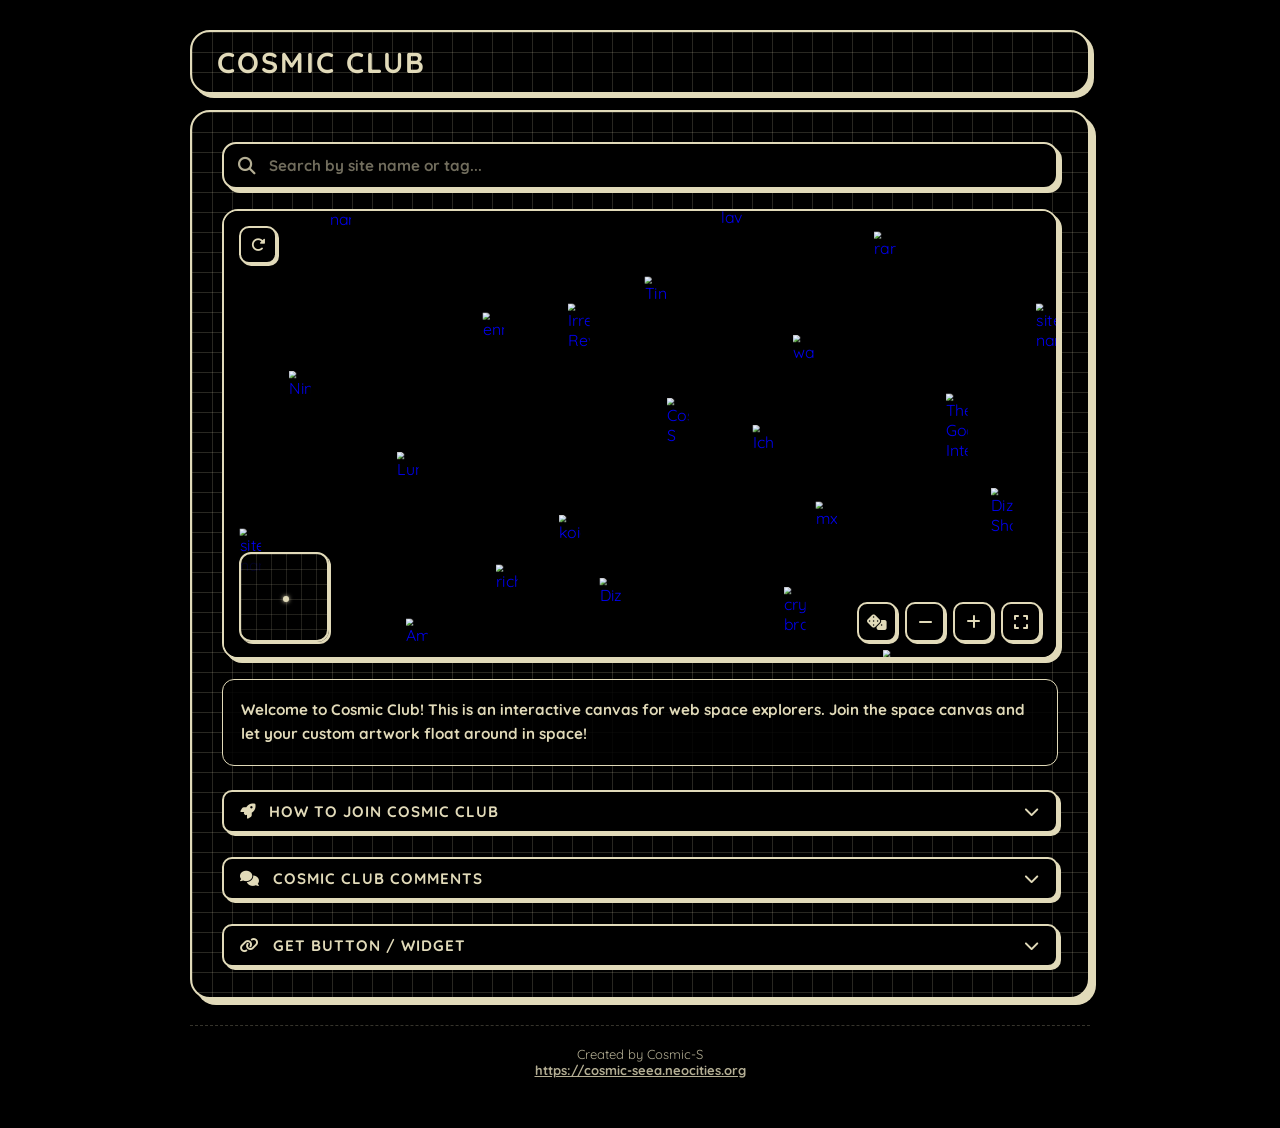
==== index.html @ 046163a2 "Refactor Cosmic Club join and comment sections" ====
<!DOCTYPE html>
<html lang="en">
<head>
  <meta charset="UTF-8">
  <meta name="viewport" content="width=device-width, initial-scale=1.0">
  <title>COSMIC CLUB</title>
    <link rel="icon" type="image/png" href="https://cosmic-seea.neocities.org/stamp-8.png">

  
  <link rel="preconnect" href="https://fonts.googleapis.com">
  <link rel="preconnect" href="https://fonts.gstatic.com" crossorigin>
  <link href="https://fonts.googleapis.com/css2?family=Quicksand:wght@600;700;800&display=swap" rel="stylesheet">
  <link rel="stylesheet" href="https://cdnjs.cloudflare.com/ajax/libs/font-awesome/6.4.0/css/all.min.css">

  <style>
    * { box-sizing: border-box; margin: 0; padding: 0; }

    body {
      background-color: #000000;
      color: #E1DAB9;
      font-family: 'Quicksand', sans-serif;
      padding: 30px 10px;
      display: flex;
      justify-content: center;
      min-height: 100vh;
    }

    .site-wrapper {
      max-width: 900px;
      width: 100%;
      display: flex;
      flex-direction: column;
      gap: 16px;
    }

    .top-banner {
      background-color: #000000;
      background-image: 
        linear-gradient(rgba(225, 218, 185, 0.18) 1px, transparent 1px),
        linear-gradient(90deg, rgba(225, 218, 185, 0.18) 1px, transparent 1px);
      background-size: 20px 20px;
      border: 2px solid #E1DAB9;
      border-radius: 20px;
      padding: 12px 25px;
      display: flex;
      justify-content: space-between;
      align-items: center;
      box-shadow: 4px 4px 0px #E1DAB9;
    }

    .top-banner h1 { 
      font-size: 1.8rem; 
      font-weight: 800; 
      letter-spacing: 2px; 
      color: #E1DAB9;
    }

    .back-btn:active, .control-btn:active, .command-visit-btn:active, .reset-galaxy-btn:active, .search-bar input:focus {
      transform: translate(2px, 2px) !important;
      box-shadow: 0px 0px 0px #E1DAB9 !important;
    }

    .space-container {
      background-color: #000000;
      background-image: 
        linear-gradient(rgba(225, 218, 185, 0.18) 1px, transparent 1px),
        linear-gradient(90deg, rgba(225, 218, 185, 0.18) 1px, transparent 1px);
      background-size: 20px 20px;
      border: 2px solid #E1DAB9;
      border-radius: 20px;
      padding: 30px;
      box-shadow: 6px 6px 0px #E1DAB9;
      display: flex;
      flex-direction: column;
      gap: 20px;
    }

    .search-bar {
      position: relative;
      width: 100%;
    }

    .search-bar input {
      width: 100%;
      background: #000000;
      border: 2px solid #E1DAB9;
      border-radius: 14px;
      padding: 12px 15px 12px 45px;
      color: #E1DAB9;
      font-family: 'Quicksand', sans-serif;
      font-weight: 700;
      font-size: 0.95rem;
      box-shadow: 4px 4px 0px #E1DAB9;
      outline: none;
      transition: background 0.2s ease;
    }

    .search-bar input::placeholder {
      color: rgba(225, 218, 185, 0.5);
    }

    .search-bar i {
      position: absolute;
      left: 16px;
      top: 50%;
      transform: translateY(-50%);
      font-size: 1.1rem;
      color: #E1DAB9;
      opacity: 0.8;
    }

    .galaxy-board {
      width: 100%;
      height: 450px;
      border: 2px solid #E1DAB9;
      border-radius: 16px;
      position: relative;
      background-color: #000000;
      overflow: hidden;
      box-shadow: 4px 4px 0px #E1DAB9;
      cursor: grab;
    }

    .galaxy-board:active {
      cursor: grabbing;
    }

    .galaxy-canvas-world {
      position: absolute;
      width: 5000px;
      height: 5000px;
      top: 50%;
      left: 50%;
      transform: translate(-50%, -50%);
      transform-origin: center center;
      user-select: none;
      background-color: #000000;
      background-image: 
        radial-gradient(#FFFFFF 1.3px, transparent 1.3px),
        radial-gradient(rgba(255,255,255,0.7) 1px, transparent 1px),
        radial-gradient(#FFFFFF 0.7px, transparent 0.7px);
      background-size: 110px 110px, 160px 160px, 75px 75px;
      background-position: 0 0, 50px 80px, 25px 35px;
      animation: bgPulse 8s ease-in-out infinite alternate;
      transition: transform 0.4s cubic-bezier(0.25, 1, 0.5, 1);
    }

    @keyframes bgPulse {
      0% { filter: brightness(0.9); }
      100% { filter: brightness(1.2); }
    }

    .cosmic-sticker-link {
      position: absolute;
      display: inline-block;
      font-size: 2.2rem;
      filter: none;
      text-decoration: none;
      transition: transform 0.2s ease, filter 0.2s ease, opacity 0.3s ease;
      z-index: 10;
      cursor: pointer;
    }

    .cosmic-sticker-link img.sticker-img {
      width: 48px;
      height: auto;
      display: block;
      pointer-events: none;
    }

    .cosmic-sticker-link:hover {
      transform: scale(1.3) translateY(-4px);
      filter: drop-shadow(0px 0px 10px #E1DAB9);
    }

    .cosmic-sticker-link.dimmed {
      opacity: 0.2;
      filter: grayscale(100%) drop-shadow(1px 1px 0px rgba(225,218,185,0.2));
    }

    .cosmic-sticker-link.highlighted {
      transform: scale(1.4);
      filter: drop-shadow(0px 0px 14px #E1DAB9);
    }

    .shooting-comet-1 {
      position: absolute;
      width: 48px;
      height: auto;
      pointer-events: none;
      animation: shootComet1 24s linear infinite;
      z-index: 5;
    }
    @keyframes shootComet1 {
      0% { top: -40px; left: -40px; opacity: 0; }
      10% { opacity: 1; }
      90% { opacity: 1; }
      100% { top: 5040px; left: 5040px; opacity: 0; }
    }

    .shooting-comet-2 {
      position: absolute;
      width: 48px;
      height: auto;
      pointer-events: none;
      animation: shootComet2 30s linear infinite;
      animation-delay: 5s;
      z-index: 5;
    }
    @keyframes shootComet2 {
      0% { top: 5040px; left: -40px; opacity: 0; }
      10% { opacity: 1; }
      90% { opacity: 1; }
      100% { top: -40px; left: 5040px; opacity: 0; }
    }

    .anim-float { animation: float 4s ease-in-out infinite; }
    @keyframes float {
      0% { transform: translateY(0px); }
      50% { transform: translateY(-10px); }
      100% { transform: translateY(0px); }
    }

    .anim-drift { animation: drift 6s ease-in-out infinite; }
    @keyframes drift {
      0% { transform: translateX(0px) translateY(0px); }
      50% { transform: translateX(12px) translateY(-6px); }
      100% { transform: translateX(0px) translateY(0px); }
    }

    .anim-pulse { animation: oracleMotion 5s ease-in-out infinite; }
    @keyframes oracleMotion {
      0% { transform: scale(1) rotate(0deg) translateY(0px); }
      25% { transform: scale(1.1) rotate(8deg) translateY(-6px); }
      50% { transform: scale(1.05) rotate(-6deg) translateY(-12px); }
      75% { transform: scale(1.15) rotate(4deg) translateY(-4px); }
      100% { transform: scale(1) rotate(0deg) translateY(0px); }
    }

    .reset-galaxy-btn {
      position: absolute;
      top: 15px;
      left: 15px;
      background: #000000;
      color: #E1DAB9;
      border: 2px solid #E1DAB9;
      border-radius: 10px;
      width: 38px;
      height: 38px;
      display: flex;
      align-items: center;
      justify-content: center;
      font-size: 0.9rem;
      cursor: pointer;
      box-shadow: 2px 2px 0px #E1DAB9;
      z-index: 20;
      transition: transform 0.1s ease, background 0.1s ease, color 0.1s ease;
    }

    .reset-galaxy-btn:hover {
      background: #E1DAB9;
      color: #000000;
    }

    .galaxy-radar {
      position: absolute;
      bottom: 15px;
      left: 15px;
      width: 90px;
      height: 90px;
      background: rgba(0, 0, 0, 0.85);
      border: 2px solid #E1DAB9;
      border-radius: 12px;
      box-shadow: 2px 2px 0px #E1DAB9;
      z-index: 20;
      overflow: hidden;
      display: flex;
      align-items: center;
      justify-content: center;
    }

    .radar-grid {
      position: absolute;
      width: 100%;
      height: 100%;
      background-image: 
        linear-gradient(rgba(225, 218, 185, 0.15) 1px, transparent 1px),
        linear-gradient(90deg, rgba(225, 218, 185, 0.15) 1px, transparent 1px);
      background-size: 15px 15px;
    }

    .radar-blip {
      position: absolute;
      width: 6px;
      height: 6px;
      background-color: #E1DAB9;
      border-radius: 50%;
      box-shadow: 0 0 4px #E1DAB9;
      transform: translate(-50%, -50%);
    }

    .galaxy-controls {
      position: absolute;
      bottom: 15px;
      right: 15px;
      display: flex;
      gap: 8px;
      z-index: 20;
    }

    .control-btn {
      background: #000000;
      color: #E1DAB9;
      border: 2px solid #E1DAB9;
      border-radius: 10px;
      width: 40px;
      height: 40px;
      display: flex;
      align-items: center;
      justify-content: center;
      cursor: pointer;
      font-size: 1rem;
      box-shadow: 2px 2px 0px #E1DAB9;
      transition: transform 0.1s ease, box-shadow 0.1s ease, background 0.1s ease;
    }

    .control-btn:hover {
      background: #E1DAB9;
      color: #000000;
      transform: scale(1.05);
    }

    .command-screen {
      position: absolute;
      top: 50%; left: 50%;
      transform: translate(-50%, -50%);
      width: 280px;
      background: #000000;
      border: 2px solid #E1DAB9;
      border-radius: 14px;
      z-index: 100;
      padding: 16px;
      display: flex;
      flex-direction: column;
      gap: 14px;
      box-shadow: 6px 6px 0px #E1DAB9;
      opacity: 0;
      pointer-events: none;
      transition: opacity 0.25s ease;
    }

    .command-screen.active {
      opacity: 1;
      pointer-events: auto;
    }

    .command-header {
      display: flex;
      justify-content: space-between;
      align-items: center;
      border-bottom: 2px dashed rgba(225, 218, 185, 0.3);
      padding-bottom: 8px;
    }

    .command-title {
      font-size: 0.95rem;
      font-weight: 800;
      letter-spacing: 1px;
      text-transform: uppercase;
      color: #E1DAB9;
      white-space: nowrap;
      overflow: hidden;
      text-overflow: ellipsis;
      max-width: 200px;
    }

    .command-close-btn {
      background: #000000;
      color: #E1DAB9;
      border: 2px solid #E1DAB9;
      border-radius: 8px;
      width: 28px;
      height: 28px;
      display: flex;
      align-items: center;
      justify-content: center;
      cursor: pointer;
      font-size: 0.8rem;
      box-shadow: 2px 2px 0px #E1DAB9;
      transition: transform 0.1s ease, background 0.1s ease, color 0.1s ease;
    }

    .command-close-btn:hover {
      background: #E1DAB9;
      color: #000000;
    }

    .command-body {
      display: flex;
      flex-direction: column;
      align-items: center;
      gap: 12px;
    }

    .command-viewer {
      width: 85px;
      height: 85px;
      background: #000000;
      border: 2px solid #E1DAB9;
      border-radius: 12px;
      display: flex;
      align-items: center;
      justify-content: center;
      font-size: 2.5rem;
      box-shadow: 3px 3px 0px #E1DAB9;
      position: relative;
      overflow: hidden;
    }

    .command-viewer img {
      width: 100%;
      height: 100%;
      object-fit: contain;
      padding: 8px;
    }

    .command-viewer::after {
      content: '';
      position: absolute;
      width: 100%;
      height: 3px;
      background: rgba(225, 218, 185, 0.6);
      box-shadow: 0 0 6px #E1DAB9;
      animation: scanBeam 2s linear infinite;
    }

    @keyframes scanBeam {
      0% { top: 0%; }
      100% { top: 100%; }
    }

    .command-tags {
      display: flex;
      flex-wrap: wrap;
      justify-content: center;
      gap: 6px;
    }

    .command-tag {
      font-size: 0.7rem;
      font-weight: 700;
      background: rgba(225, 218, 185, 0.1);
      color: #E1DAB9;
      border: 1px solid rgba(225, 218, 185, 0.4);
      padding: 2px 6px;
      border-radius: 4px;
    }

    .command-button-box {
      width: 88px;
      height: 31px;
      background: transparent;
      border: none;
      display: flex;
      align-items: center;
      justify-content: center;
    }

    .command-button-box a {
      display: block;
      width: 100%;
      height: 100%;
      transition: transform 0.15s ease;
    }

    .command-button-box a:hover {
      transform: scale(1.05);
    }

    .command-button-box img {
      width: 88px;
      height: 31px;
      object-fit: contain;
      border: none;
      display: block;
    }

    .galaxy-board:fullscreen {
      width: 100vw;
      height: 100vh;
      border: none;
      border-radius: 0;
      box-shadow: none;
    }

    .space-intro {
      font-size: 0.95rem;
      line-height: 1.6;
      font-weight: 700;
      color: #E1DAB9;
      background: rgba(0, 0, 0, 0.85);
      padding: 18px;
      border-radius: 12px;
      border: 1px solid #E1DAB9;
      display: flex;
      flex-direction: column;
      gap: 12px;
    }

    .space-intro a {
      color: #E1DAB9;
      font-weight: bold;
      text-decoration: underline;
    }

    .join-toggle-btn {
      background: #000000;
      color: #E1DAB9;
      border: 2px solid #E1DAB9;
      border-radius: 10px;
      padding: 10px 16px;
      font-family: 'Quicksand', sans-serif;
      font-size: 0.95rem;
      font-weight: 800;
      letter-spacing: 1px;
      cursor: pointer;
      display: flex;
      align-items: center;
      justify-content: space-between;
      box-shadow: 3px 3px 0px #E1DAB9;
      transition: background 0.2s ease, color 0.2s ease, transform 0.1s ease;
      margin-top: 4px;
    }

    .join-toggle-btn:hover {
      background: #E1DAB9;
      color: #000000;
    }

    .join-toggle-btn:active {
      transform: translate(2px, 2px);
      box-shadow: 1px 1px 0px #E1DAB9;
    }

    .join-details-box {
      display: none;
      flex-direction: column;
      gap: 12px;
      padding: 18px;
      background: rgba(225, 218, 185, 0.05);
      border: 1px dashed rgba(225, 218, 185, 0.4);
      border-radius: 10px;
      margin-top: 6px;
      animation: fadeIn 0.3s ease-in-out;
    }

    .join-details-box.active {
      display: flex;
    }

    @keyframes fadeIn {
      from { opacity: 0; transform: translateY(-6px); }
      to { opacity: 1; transform: translateY(0); }
    }

    .join-details-box ul {
      padding-left: 20px;
      display: flex;
      flex-direction: column;
      gap: 8px;
    }

    .join-details-box li {
      line-height: 1.5;
    }

    .sub-list {
      margin-top: 4px;
      padding-left: 18px !important;
      list-style-type: circle;
    }

    .form-cta-btn {
      background: #000000;
      color: #E1DAB9;
      border: 2px solid #E1DAB9;
      border-radius: 10px;
      padding: 10px 16px;
      font-family: 'Quicksand', sans-serif;
      font-size: 0.95rem;
      font-weight: 800;
      letter-spacing: 1px;
      text-decoration: none !important;
      display: inline-flex;
      align-items: center;
      justify-content: center;
      box-shadow: 3px 3px 0px #E1DAB9;
      transition: background 0.2s ease, color 0.2s ease, transform 0.1s ease;
      margin-top: 10px;
      margin-bottom: 6px;
      align-self: flex-start;
      cursor: pointer;
    }

    .form-cta-btn:hover {
      background: #E1DAB9;
      color: #000000;
    }

    .form-cta-btn:active {
      transform: translate(2px, 2px);
      box-shadow: 1px 1px 0px #E1DAB9;
    }

    code {
      background: rgba(225, 218, 185, 0.15);
      padding: 2px 6px;
      border-radius: 4px;
      font-family: monospace;
      font-size: 0.88rem;
    }

    .contact-subtext {
      font-size: 0.88rem;
      opacity: 0.9;
      border-top: 1px dashed rgba(225, 218, 185, 0.3);
      padding-top: 12px;
      margin-top: 6px;
    }

    .button-section-wrapper {
      display: flex;
      flex-direction: column;
      gap: 20px;
    }

    .button-block {
      display: flex;
      flex-direction: column;
      gap: 10px;
    }

    .custom-generator-container {
      display: flex;
      flex-wrap: wrap;
      gap: 20px;
      align-items: center;
      margin-top: 10px;
    }

    .generator-preview-side {
      display: flex;
      flex-direction: column;
      align-items: center;
      gap: 8px;
    }

    .generator-controls-side {
      flex: 1;
      min-width: 260px;
      display: flex;
      flex-direction: column;
      gap: 10px;
    }

    .custom-input-field {
      width: 100%;
      background: #000000;
      border: 2px solid #E1DAB9;
      border-radius: 10px;
      padding: 10px 12px;
      color: #E1DAB9;
      font-family: 'Quicksand', sans-serif;
      font-weight: 700;
      font-size: 0.88rem;
      box-shadow: 2px 2px 0px #E1DAB9;
      outline: none;
    }

    .code-textarea {
      width: 100%;
      height: 180px;
      background: #000000;
      color: #E1DAB9;
      border: 2px solid #E1DAB9;
      border-radius: 10px;
      padding: 10px;
      font-family: monospace;
      font-size: 0.78rem;
      resize: vertical;
      box-shadow: 2px 2px 0px #E1DAB9;
      outline: none;
      cursor: pointer;
      white-space: pre;
    }

    .copy-code-btn {
      align-self: flex-start;
      background: #000000;
      color: #E1DAB9;
      border: 2px solid #E1DAB9;
      border-radius: 8px;
      padding: 6px 14px;
      font-family: 'Quicksand', sans-serif;
      font-size: 0.82rem;
      font-weight: 800;
      cursor: pointer;
      display: inline-flex;
      align-items: center;
      gap: 6px;
      box-shadow: 2px 2px 0px #E1DAB9;
      transition: background 0.2s ease, color 0.2s ease, transform 0.1s ease;
      margin-top: 2px;
    }

    .copy-code-btn:hover {
      background: #E1DAB9;
      color: #000000;
    }

    .copy-code-btn:active {
      transform: translate(2px, 2px);
      box-shadow: 0px 0px 0px #E1DAB9;
    }

    .cosmic-club-widget {
      width: 200px;
      height: 200px;
      background-color: #000000;
      border: 3px solid #E1DAB9;
      border-radius: 20px;
      box-shadow: 6px 6px 0px #E1DAB9;
      
      background-image: 
        radial-gradient(#FFFFFF 1.3px, transparent 1.3px),
        radial-gradient(rgba(255,255,255,0.7) 1px, transparent 1px),
        radial-gradient(#FFFFFF 0.7px, transparent 0.7px);
      background-size: 110px 110px, 160px 160px, 75px 75px;
      background-position: 0 0, 50px 80px, 25px 35px;

      display: flex;
      align-items: center;
      justify-content: center;
      text-decoration: none;
      box-sizing: border-box;
      transition: transform 0.1s ease, box-shadow 0.1s ease;
      cursor: pointer;
    }

    .cosmic-club-widget:active, .cosmic-club-widget.clicked {
      transform: translate(4px, 4px) !important;
      box-shadow: 2px 2px 0px #E1DAB9 !important;
    }

    .cosmic-club-widget img {
      width: 150px;
      height: 150px;
      object-fit: contain;
      display: block;
      pointer-events: none;
    }

    .space-footer {
      text-align: center;
      padding: 20px;
      font-size: 13px;
      opacity: 0.8;
      border-top: 1px dashed rgba(225, 218, 185, 0.3);
      margin-top: 10px;
    }

    .space-footer a {
      color: #E1DAB9;
      text-decoration: underline;
      font-weight: bold;
    }
  </style>
</head>
<body>

  <div class="site-wrapper">

    <header class="top-banner">
      <h1>COSMIC CLUB</h1>
    </header>

    <div class="space-container">

      <div class="search-bar">
        <i class="fa-solid fa-magnifying-glass"></i>
        <input type="text" id="galaxySearchInput" placeholder="Search by site name or tag...">
      </div>

      <div class="galaxy-board" id="galaxyBoard">
        
        <button class="reset-galaxy-btn" id="resetBtn" title="Center galaxy">
          <i class="fa-solid fa-rotate-right"></i>
        </button>

        <div class="galaxy-canvas-world" id="galaxyWorld">
          <img src="meteorite.png" alt="Meteorite" class="shooting-comet-1">
          <img src="ezgif-733e927ae4e467d8.gif" alt="UFO" class="shooting-comet-2">

          <!-- DISPOSIZIONE NATURALE E SPARSATISSIMA INTORNO AL CENTRO -->
          <!-- TUO SITO (COSMIC-S) -->
          <a href="https://cosmic-seea.neocities.org/" target="_blank" data-name="Cosmic-S" data-tags="minimal dark, cozy web, personal site, photo gallery, stories, blog" data-id="CosmicS" data-date="2026-09-14" data-button="https://cosmic-seea.neocities.org/button.gif" data-img="Senza titolo 13_20260914185659.png" class="cosmic-sticker-link anim-float" style="top: 2420px; left: 2560px; animation-delay: 0s;">
            <img src="Senza titolo 13_20260914185659.png" alt="Cosmic-S" class="sticker-img">
          </a>

          <!-- IRRELEVANT REVIEWS -->
          <a href="https://irrelevantreviews.neocities.org" target="_blank" data-name="Irrelevant Reviews" data-tags="games, retro, reviews" data-id="Ex1" data-date="2026-09-01" data-button="https://irrelevantreviews.neocities.org/assets/btn.gif" data-img="https://irrelevantreviews.neocities.org/assets/planet.png" class="cosmic-sticker-link anim-drift" style="top: 2210px; left: 2340px; animation-delay: 1.2s;">
            <img src="https://irrelevantreviews.neocities.org/assets/planet.png" alt="Irrelevant Reviews" class="sticker-img">
          </a>
          
          <!-- RICHARDNYXON -->
          <a href="https://richardnyxon.neocities.org/" target="_blank" data-name="richardnyxon" data-tags="blog, art, cooking" data-id="Ex2" data-date="2026-10-01" data-button="https://file.garden/aIfIEBfH0QVghEeJ/buttons/richardnyxon.png" data-img="https://richardnyxon.neocities.org/i/planet.png" class="cosmic-sticker-link anim-pulse" style="top: 2790px; left: 2180px; animation-delay: 2.5s;">
            <img src="https://richardnyxon.neocities.org/i/planet.png" alt="richardnyxon" class="sticker-img">
          </a>

          <!-- WARMAGAMING -->
          <a href="https://warmagaming.neocities.org/" target="_blank" data-name="warmagaming" data-tags="gaming, tabletopgames, videogames" data-id="Ex4" data-date="2026-10-02" data-button="https://warmagaming.neocities.org/images/web/button.gif" data-img="https://warmagaming.neocities.org/images/web/warmagaming-planet.png" class="cosmic-sticker-link anim-drift" style="top: 2280px; left: 2840px; animation-delay: 1.8s;">
            <img src="https://warmagaming.neocities.org/images/web/warmagaming-planet.png" alt="warmagaming" class="sticker-img">
          </a>

          <!-- MXTPS & DLTNS -->
          <a href="https://mixtapesanddialtones.neocities.org" target="_blank" data-name="mxtps&dltns" data-tags="personal, photolog, grunge" data-id="Ex3" data-date="2026-09-03" data-button="https://mixtapesanddialtones.neocities.org/tash-mtdt2.gif" data-img="https://mixtapesanddialtones.neocities.org/planet-mxtpsdltnes.png" class="cosmic-sticker-link anim-float" style="top: 2650px; left: 2890px; animation-delay: 0.8s;">
            <img src="https://mixtapesanddialtones.neocities.org/planet-mxtpsdltnes.png" alt="mxtps&dltns" class="sticker-img">
          </a>

          <!-- LAVENDERIVY -->
          <a href="https://lavenderivy.com" target="_blank" data-name="lavenderivy" data-tags="18+, music, physical media, photography" data-id="Ex5" data-date="2026-09-05" data-button="https://lavenderivy.com/mybutton.png" data-img="https://lavenderivy.com/alien.png" class="cosmic-sticker-link anim-float" style="top: 1980px; left: 2680px; animation-delay: 0.4s;">
            <img src="https://lavenderivy.com/alien.png" alt="lavenderivy" class="sticker-img">
          </a>

          <!-- I, JUST ANOTHER ANIME MAN -->
          <a href="https://animeman.us" target="_blank" data-name="i, just another anime man" data-tags="18+, VR, music, blog, art, personal" data-id="Ex6" data-date="2026-09-06" data-button="https://animeman.us/media/ijaam-bluebutton.gif" data-img="https://animeman.us/media2/planetjaam.png" class="cosmic-sticker-link anim-drift" style="top: 3120px; left: 2620px; animation-delay: 1.6s;">
            <img src="https://animeman.us/media2/planetjaam.png" alt="i, just another anime man" class="sticker-img">
          </a>

          <!-- LUNABELLE -->
          <a href="https://lunabelle.neocities.org/" target="_blank" data-name="Lunabelle" data-tags="pink, cute, soft, pixel, personal, kawaii" data-id="Ex7" data-date="2026-09-07" data-button="https://file.garden/ajaF2K-8TDwH7_jo/lunabelle2.gif" data-img="https://lunabelle.neocities.org/images/myplanet.png" class="cosmic-sticker-link anim-pulse" style="top: 2540px; left: 1960px; animation-delay: 2.1s;">
            <img src="https://lunabelle.neocities.org/images/myplanet.png" alt="Lunabelle" class="sticker-img">
          </a>

          <!-- THE GOOD INTERNET -->
          <a href="https://keatonjazz.neocities.org/" target="_blank" data-name="The Good Internet" data-tags="Links, Curation, Art, Internet, Games, Collections" data-id="Ex8" data-date="2026-09-08" data-button="https://keatonjazz.neocities.org/images/ButtonGoodInternet_88x31_02.gif" data-img="https://keatonjazz.neocities.org/images/GI_Nebula_01.png" class="cosmic-sticker-link anim-float" style="top: 2410px; left: 3180px; animation-delay: 1.1s;">
            <img src="https://keatonjazz.neocities.org/images/GI_Nebula_01.png" alt="The Good Internet" class="sticker-img">
          </a>

          <!-- RHZARTIST -->
          <a href="https://rhzartist.neocities.org/" target="_blank" data-name="rhzartist" data-tags="art, snakes, autism, blog, personal" data-id="Ex9" data-date="2026-09-09" data-button="https://rhzartist.neocities.org/icons/rhza-button_88-31.gif" data-img="https://rhzartist.neocities.org/icons/rhza_planet.png" class="cosmic-sticker-link anim-drift" style="top: 1840px; left: 2220px; animation-delay: 2.8s;">
            <img src="https://rhzartist.neocities.org/icons/rhza_planet.png" alt="rhzartist" class="sticker-img">
          </a>

          <!-- TODAYIMSADLIKEThesky -->
          <a href="https://todayimsadlikethesky.neocities.org/" target="_blank" data-name="todayimsadlikethesky" data-tags="art, blog, thoughts, personal" data-id="Ex10" data-date="2026-09-10" data-button="https://todayimsadlikethesky.neocities.org/images/blebttn.gif" data-img="https://todayimsadlikethesky.neocities.org/images/todayimsadlikethesky.png" class="cosmic-sticker-link anim-pulse" style="top: 2980px; left: 3040px; animation-delay: 0.5s;">
            <img src="https://todayimsadlikethesky.neocities.org/images/todayimsadlikethesky.png" alt="todayimsadlikethesky" class="sticker-img">
          </a>

          <!-- RAMCST -->
          <a href="https://ramcst.neocities.org/" target="_blank" data-name="ramcst" data-tags="blog, music, spanish, horror" data-id="Ex11" data-date="2026-09-11" data-button="https://ramcst.neocities.org/general/files/ramcst.gif" data-img="https://ramcst.neocities.org/general/files/planetcst.png" class="cosmic-sticker-link anim-float" style="top: 2050px; left: 3020px; animation-delay: 1.9s;">
            <img src="https://ramcst.neocities.org/general/files/planetcst.png" alt="ramcst" class="sticker-img">
          </a>

          <!-- AMALEIHNA -->
          <a href="https://amaleihna.neocities.org/" target="_blank" data-name="Amaleihna" data-tags="18+, Art, writing, mermaids, blogging, plurality" data-id="Ex12" data-date="2026-09-12" data-button="https://amaleihna.neocities.org/Images/World%20of%20Amaleihna.png" data-img="https://amaleihna.neocities.org/Images/yellowplanet-ezgif.com-webp-to-gif-converter.gif" class="cosmic-sticker-link anim-drift" style="top: 2910px; left: 1980px; animation-delay: 0.3s;">
            <img src="https://amaleihna.neocities.org/Images/yellowplanet-ezgif.com-webp-to-gif-converter.gif" alt="Amaleihna" class="sticker-img">
          </a>

          <!-- DIZZYDEEZY -->
          <a href="https://dizzydeezy.neocities.org" target="_blank" data-name="DizzyDeezy" data-tags="18+, Personal, Games, Music, Anime, Films" data-id="Ex13" data-date="2026-09-13" data-button="https://dizzydeezy.neocities.org/img/button.png" data-img="https://dizzydeezy.neocities.org/img/cosmic.png" class="cosmic-sticker-link anim-pulse" style="top: 2820px; left: 2410px; animation-delay: 1.4s;">
            <img src="https://dizzydeezy.neocities.org/img/cosmic.png" alt="DizzyDeezy" class="sticker-img">
          </a>

          <!-- THE OFFWORLD TOURIST -->
          <a href="https://offworldtourist.neocities.org" target="_blank" data-name="The Offworld Tourist" data-tags="art, music, retro games, space, star frontiers rpg, alternate reality" data-id="Ex14" data-date="2026-09-14" data-button="https://offworldtourist.neocities.org/icons/offworldButton.gif" data-img="https://offworldtourist.neocities.org/icons/Asteroid_200.gif" class="cosmic-sticker-link anim-float" style="top: 3310px; left: 2420px; animation-delay: 2.2s;">
            <img src="https://offworldtourist.neocities.org/icons/Asteroid_200.gif" alt="The Offworld Tourist" class="sticker-img">
          </a>

          <!-- NINIFRAME -->
          <a href="https://niniframe.neocities.org/" target="_blank" data-name="Niniframe" data-tags="personal, blog, art, cinema" data-id="Ex15" data-date="2026-09-15" data-button="https://niniframe.neocities.org/imgs/button.gif" data-img="https://niniframe.neocities.org/imgs/NF.png" class="cosmic-sticker-link anim-drift" style="top: 2360px; left: 1720px; animation-delay: 0.7s;">
            <img src="https://niniframe.neocities.org/imgs/NF.png" alt="Niniframe" class="sticker-img">
          </a>

          <!-- DIZZT'S SHOAL -->
          <a href="https://dizzt3942.neocities.org/" target="_blank" data-name="Dizzt's Shoal" data-tags="18+, programming, review, games, blog, computer" data-id="Ex16" data-date="2026-09-16" data-button="https://dizzt3942.neocities.org/assets/icon/dizztsshoal.gif" data-img="https://dizzt3942.neocities.org/assets/icon/planetdizzt.gif" class="cosmic-sticker-link anim-pulse" style="top: 2620px; left: 3280px; animation-delay: 1.5s;">
            <img src="https://dizzt3942.neocities.org/assets/icon/planetdizzt.gif" alt="Dizzt's Shoal" class="sticker-img">
          </a>

          <!-- PERSTAR -->
          <a href="https://perstar.neocities.org/" target="_blank" data-name="perstar" data-tags="games, programming, computer, personal, blog, mousemaze" data-id="Ex17" data-date="2026-09-17" data-button="https://perstar.neocities.org/perstarbutton.png" data-img="https://perstar.neocities.org/cosmicicon.png" class="cosmic-sticker-link anim-float" style="top: 1750px; left: 2490px; animation-delay: 2.4s;">
            <img src="https://perstar.neocities.org/cosmicicon.png" alt="perstar" class="sticker-img">
          </a>

          <!-- ANY.COM -->
          <a href="https://anypup.neocities.org/" target="_blank" data-name="Any.com" data-tags="art, ocs, writing, 2000s, fun, mobile" data-id="Ex18" data-date="2026-09-18" data-button="https://anypup.neocities.org/Any-Button.png" data-img="https://anypup.neocities.org/IMG/Pix/anyplanet.gif" class="cosmic-sticker-link anim-drift" style="top: 3280px; left: 1910px; animation-delay: 1.0s;">
            <img src="https://anypup.neocities.org/IMG/Pix/anyplanet.gif" alt="Any.com" class="sticker-img">
          </a>

          <!-- MOCHII'S CORNER -->
          <a href="https://mochiiscorner.neocities.org/" target="_blank" data-name="Mochii's Corner" data-tags="Pink, Dessert, Personal" data-id="Ex19" data-date="2026-09-19" data-button="https://mochiiscorner.neocities.org/images/MochiisButton.png" data-img="https://mochiiscorner.neocities.org/images/MochiisPlanet.png" class="cosmic-sticker-link anim-pulse" style="top: 1820px; left: 2810px; animation-delay: 0.2s;">
            <img src="https://mochiiscorner.neocities.org/images/MochiisPlanet.png" alt="Mochii's Corner" class="sticker-img">
          </a>

          <!-- SEGNAPOSTO DIVERSIFICATI E SPARSI A RAGGIERA NON REGOLARE -->
          <a href="https://enmity.neocities.org/" target="_blank" data-name="enmity" data-tags="18+, personal, videogames, pixel art, blog" data-id="Ex20" data-date="2026-09-19" data-button="https://file.garden/agJFzJkh3SXB2_1R/Img/Button/btjp.gif" data-img="https://enmity.neocities.org/Img/Cl/planet.png" class="cosmic-sticker-link anim-pulse" style="top: 2230px; left: 2150px; animation-delay: 0.2s;">
            <img src="https://enmity.neocities.org/Img/Cl/planet.png" alt="enmity" class="sticker-img">
          </a>

          <a href="https://www.tinchapel.com" target="_blank" data-name="TinChapel" data-tags="community, world building, chapel, fiction, satire, comedy" data-id="Ex21" data-date="2026-09-19" data-button="https://raw.githubusercontent.com/Seea-Star/Cosmic-S-Club/refs/heads/main/Senza%20titolo%2056_20261018075157.png" data-img="https://tinchapel.neocities.org/cosmic-chapel.png" class="cosmic-sticker-link anim-pulse" style="top: 2150px; left: 2510px; animation-delay: 0.2s;">
            <img src="https://tinchapel.neocities.org/cosmic-chapel.png" alt="TinChapel" class="sticker-img">
          </a>

          <a href="https://ichomancer.com/" target="_blank" data-name="Ichomancer" data-tags="Ichomancer, gaming, development, music, art, FPV" data-id="Ex22" data-date="2026-09-19" data-button="https://ichomancer.com/ichobutton.gif" data-img="https://ichomancer.com/Ichoplanet.gif" class="cosmic-sticker-link anim-pulse" style="top: 2480px; left: 2750px; animation-delay: 0.2s;">
            <img src="https://ichomancer.com/Ichoplanet.gif" alt="Ichomancer" class="sticker-img">
          </a>

          <a href="https://koidylovesvelial.neocities.org/" target="_blank" data-name="koidylovesvelial" data-tags="art, ocs, lowquality, baddesign, weird" data-id="Ex23" data-date="2026-09-19" data-button="https://koidylovesvelial.neocities.org/assets/tumblr_edc7992b83ceb76ed0d632442fa09fbe_883d94bd_100.jpg" data-img="https://koidylovesvelial.neocities.org/assets/%D0%91%D0%B5%D0%B7%20%D0%BD%D0%B0%D0%B7%D0%B2%D0%B0%D0%BD%D0%B8%D1%8F701_20261023234100.png" class="cosmic-sticker-link anim-pulse" style="top: 2680px; left: 2320px; animation-delay: 0.2s;">
            <img src="https://koidylovesvelial.neocities.org/assets/%D0%91%D0%B5%D0%B7%20%D0%BD%D0%B0%D0%B7%D0%B2%D0%B0%D0%BD%D0%B8%D1%8F701_20261023234100.png" alt="koidylovesvelial" class="sticker-img">
          </a>

          <a href="https://crypty.neocities.org/" target="_blank" data-name="crypty's brain" data-tags="diary, books, cats, outdoors, media" data-id="Ex24" data-date="2026-09-19" data-button="https://crypty.neocities.org/cryptyButtonNEW.gif" data-img="https://crypty.neocities.org/otherpics/crypty-cosmic-club.png" class="cosmic-sticker-link anim-pulse" style="top: 2840px; left: 2820px; animation-delay: 0.2s;">
            <img src="https://crypty.neocities.org/otherpics/crypty-cosmic-club.png" alt="crypty's brain" class="sticker-img">
          </a>

          <a href="#" target="_blank" data-name="site name" data-tags="tag" data-id="Ex25" data-date="2026-09-19" data-button="88×31buttoneg.png" data-img="200×200Symbol.png" class="cosmic-sticker-link anim-pulse" style="top: 1620px; left: 2310px; animation-delay: 0.2s;">
            <img src="200×200Symbol.png" alt="site name" class="sticker-img">
          </a>

          <a href="#" target="_blank" data-name="site name" data-tags="tag" data-id="Ex26" data-date="2026-09-19" data-button="88×31buttoneg.png" data-img="200×200Symbol.png" class="cosmic-sticker-link anim-pulse" style="top: 3450px; left: 2710px; animation-delay: 0.2s;">
            <img src="200×200Symbol.png" alt="site name" class="sticker-img">
          </a>

          <a href="#" target="_blank" data-name="site name" data-tags="tag" data-id="Ex27" data-date="2026-09-19" data-button="88×31buttoneg.png" data-img="200×200Symbol.png" class="cosmic-sticker-link anim-pulse" style="top: 2710px; left: 1610px; animation-delay: 0.2s;">
            <img src="200×200Symbol.png" alt="site name" class="sticker-img">
          </a>

          <a href="#" target="_blank" data-name="site name" data-tags="tag" data-id="Ex28" data-date="2026-09-19" data-button="88×31buttoneg.png" data-img="200×200Symbol.png" class="cosmic-sticker-link anim-pulse" style="top: 2210px; left: 3380px; animation-delay: 0.2s;">
            <img src="200×200Symbol.png" alt="site name" class="sticker-img">
          </a>

          <a href="#" target="_blank" data-name="site name" data-tags="tag" data-id="Ex29" data-date="2026-09-19" data-button="88×31buttoneg.png" data-img="200×200Symbol.png" class="cosmic-sticker-link anim-pulse" style="top: 1940px; left: 1810px; animation-delay: 0.2s;">
            <img src="200×200Symbol.png" alt="site name" class="sticker-img">
          </a>

          <a href="#" target="_blank" data-name="site name" data-tags="tag" data-id="Ex30" data-date="2026-09-19" data-button="88×31buttoneg.png" data-img="200×200Symbol.png" class="cosmic-sticker-link anim-pulse" style="top: 3020px; left: 1680px; animation-delay: 0.2s;">
            <img src="200×200Symbol.png" alt="site name" class="sticker-img">
          </a>

          <a href="#" target="_blank" data-name="site name" data-tags="tag" data-id="Ex31" data-date="2026-09-19" data-button="88×31buttoneg.png" data-img="200×200Symbol.png" class="cosmic-sticker-link anim-pulse" style="top: 1680px; left: 2980px; animation-delay: 0.2s;">
            <img src="200×200Symbol.png" alt="site name" class="sticker-img">
          </a>

          <a href="#" target="_blank" data-name="site name" data-tags="tag" data-id="Ex32" data-date="2026-09-19" data-button="88×31buttoneg.png" data-img="200×200Symbol.png" class="cosmic-sticker-link anim-pulse" style="top: 3180px; left: 3210px; animation-delay: 0.2s;">
            <img src="200×200Symbol.png" alt="site name" class="sticker-img">
          </a>

          <a href="#" target="_blank" data-name="site name" data-tags="tag" data-id="Ex33" data-date="2026-09-19" data-button="88×31buttoneg.png" data-img="200×200Symbol.png" class="cosmic-sticker-link anim-pulse" style="top: 1510px; left: 2640px; animation-delay: 0.2s;">
            <img src="200×200Symbol.png" alt="site name" class="sticker-img">
          </a>

          <a href="#" target="_blank" data-name="site name" data-tags="tag" data-id="Ex34" data-date="2026-09-19" data-button="88×31buttoneg.png" data-img="200×200Symbol.png" class="cosmic-sticker-link anim-pulse" style="top: 3410px; left: 2280px; animation-delay: 0.2s;">
            <img src="200×200Symbol.png" alt="site name" class="sticker-img">
          </a>
          
        </div>

        <div class="command-screen" id="commandScreen">
          <div class="command-header">
            <div class="command-title" id="commandTitle">SIGNAL TITLE</div>
            <button class="command-close-btn" id="commandCloseBtn" title="Close screen">
              <i class="fa-solid fa-xmark"></i>
            </button>
          </div>

          <div class="command-body">
            <div class="command-viewer" id="commandViewer">🪐</div>

            <div class="command-tags" id="commandTags">
            </div>

            <div class="command-button-box">
              <a href="#" id="commandVisitLink">
                <img id="commandBannerImg" src="" alt="88x31 button">
              </a>
            </div>
          </div>
        </div>

        <div class="galaxy-radar" id="galaxyRadar">
          <div class="radar-grid"></div>
          <div class="radar-blip" id="radarBlip"></div>
        </div>

        <div class="galaxy-controls">
          <button class="control-btn" id="randomBtn" title="Random item">
            <i class="fa-solid fa-dice"></i>
          </button>
          <button class="control-btn" id="zoomOutBtn" title="Zoom Out">
            <i class="fa-solid fa-minus"></i>
          </button>
          <button class="control-btn" id="zoomInBtn" title="Zoom In">
            <i class="fa-solid fa-plus"></i>
          </button>
          <button class="control-btn" id="fullscreenBtn" title="Fullscreen">
            <i class="fa-solid fa-expand" id="fullscreenIcon"></i>
          </button>
        </div>

      </div>

      <!-- Scatola principale con SOLO il testo di benvenuto -->
      <div class="space-intro">
        <span>Welcome to Cosmic Club! This is an interactive canvas for web space explorers. Join the space canvas and let your custom artwork float around in space!</span>
      </div>

      <!-- I tre pulsanti ora sono fuori dalla scatola, separati e ordinati -->
      <button class="join-toggle-btn" id="joinToggleBtn" style="margin-top: 4px;">
        <span><i class="fa-solid fa-rocket" style="margin-right: 8px;"></i> HOW TO JOIN COSMIC CLUB</span>
        <i class="fa-solid fa-chevron-down" id="joinChevron"></i>
      </button>

      <div class="join-details-box" id="joinDetailsBox">
        <p>To place your website in orbit, create your own space symbol and submit your information using the dedicated Google Form!</p>
        
        <p><strong>Requirements & Requested Data:</strong></p>
        <ul>
          <li><strong>Site Name:</strong> The display name of your site (without the <code>.neocities.org</code> suffix).</li>
          <li><strong>Website URL:</strong> The direct link to your personal website or blog.</li>
          <li><strong>Custom Symbol / Artwork:</strong> A space-themed icon (e.g., planet, star, comet, rocket, UFO, astronaut, alien, ...).
            <ul class="sub-list">
              <li>Dimensions: <strong>200x200 pixels</strong></li>
              <li>Background: <strong>Transparent (PNG or GIF format)</strong></li>
            </ul>
          </li>
          <li><strong>Artwork Upload & Link:</strong> Please attach your image file directly in the form AND provide the direct URL of the image hosted on your site.</li>
          <li><strong>Tags:</strong> A few keywords to describe your site or style, separated by commas (e.g., blog, art, games,...).</li>
          <li><strong>88x31 Button:</strong> The HTML code for your 88x31 button (e.g., <code>&lt;a href="..."&gt;&lt;img src="..." /&gt;&lt;/a&gt;</code>) OR simply the direct URL of your 88x31 button image.</li>
        </ul>

        <a href="https://docs.google.com/forms/d/e/1FAIpQLSdcf4DHnkoxVoJAfsJMZJK9g1kcZWQdPGJMML1a9IapVuMEZw/viewform?usp=sharing&ouid=103924903681606752118" target="_blank" class="form-cta-btn">
          <span><i class="fa-solid fa-paper-plane" style="margin-right: 8px;"></i> Submit via Google Form</span>
        </a>

        <div class="contact-subtext">
          <span>Have questions or need information? Contact me via email at <a href="mailto:Seea-star@proton.me">Seea-star@proton.me</a> or leave a message on the <a href="https://cosmic-s.atabook.org/" target="_blank">Guestbook</a>!</span>
        </div>
      </div>

      <button class="join-toggle-btn" id="commentsToggleBtn" style="margin-top: 4px;">
        <span><i class="fa-solid fa-comments" style="margin-right: 8px;"></i> COSMIC CLUB COMMENTS</span>
        <i class="fa-solid fa-chevron-down" id="commentsChevron"></i>
      </button>

      <div class="join-details-box" id="commentsDetailsBox">
        <p>Leave a message or comment about the Cosmic Club webring!</p>
        
        <script src="https://giscus.app/client.js"
                data-repo="Seea-Star/test"
                data-repo-id="R_kgDOUchfQg"
                data-category="General"
                data-category-id="DIC_kwDOUchfQs4DKTgd"
                data-mapping="pathname"
                data-strict="0"
                data-reactions-enabled="1"
                data-emit-metadata="0"
                data-input-position="top"
                data-theme="gruvbox_dark"
                data-lang="en"
                crossorigin="anonymous"
                async>
        </script>
      </div>

      <button class="join-toggle-btn" id="buttonsToggleBtn" style="margin-top: 4px;">
        <span><i class="fa-solid fa-link" style="margin-right: 8px;"></i> GET BUTTON / WIDGET</span>
        <i class="fa-solid fa-chevron-down" id="buttonsChevron"></i>
      </button>

      <div class="join-details-box" id="buttonsDetailsBox">
        <div class="button-section-wrapper">
          
          <div class="button-block">
            <p><strong>88x31 Classic Button:</strong></p>
            <p style="font-size: 0.88rem; opacity: 0.8;">Grab the standard button to place on your site!</p>
            
            <div style="display: flex; align-items: center; gap: 12px; margin-top: 4px;">
              <img src="CosmicClubButton.gif" alt="Cosmic Club Button" style="width: 88px; height: 31px; border: none;">
            </div>

            <textarea readonly id="classicButtonCode" class="code-textarea" style="height: 55px; margin-top: 4px;" onclick="this.select()">&lt;a href="https://cosmic-seea.neocities.org/CosmicClub" target="_blank"&gt;&lt;img src="https://cosmic-seea.neocities.org/CosmicClubButton.gif" alt="Cosmic Club" width="88" height="31"&gt;&lt;/a&gt;</textarea>
            
            <button class="copy-code-btn" id="copyClassicBtn">
              <i class="fa-regular fa-copy"></i> <span>Copy Code</span>
            </button>
          </div>

          <hr style="border: none; border-top: 1px dashed rgba(225, 218, 185, 0.3);">

          <div class="button-block">
            <p><strong>Custom Member Widget:</strong></p>
            <p style="font-size: 0.88rem; opacity: 0.8;">Paste the URL of your symbol and customize sizes to generate your widget!</p>

            <div class="custom-generator-container">
              
              <div class="generator-preview-side">
                <a href="https://cosmic-seea.neocities.org/CosmicClub" target="_blank" class="cosmic-club-widget" id="widgetLivePreview">
                  <img id="widgetCustomImg" src="https://cosmic-seea.neocities.org/200%C3%97200Symbol.png" alt="Cosmic Club Member">
                </a>
                <span style="font-size: 0.75rem; opacity: 0.7; margin-top: 4px;">Live Preview (Click to test)</span>
              </div>

              <div class="generator-controls-side">
                <label style="font-size: 0.85rem; font-weight: 700;">Widget Container Size (px):</label>
                <input type="number" id="widgetSizeInput" class="custom-input-field" value="200" step="10">

                <label style="font-size: 0.85rem; font-weight: 700; margin-top: 4px;">Image Size (px):</label>
                <input type="number" id="imageSizeInput" class="custom-input-field" value="150" step="10">

                <label style="font-size: 0.85rem; font-weight: 700; margin-top: 4px;">Your Symbol Image URL:</label>
                <input type="text" id="customSymbolInput" class="custom-input-field" placeholder="Paste your image link here..." value="https://cosmic-seea.neocities.org/200%C3%97200Symbol.png">

                <label style="font-size: 0.85rem; font-weight: 700; margin-top: 4px;">Generated Widget Code:</label>
                <textarea readonly id="customWidgetCode" class="code-textarea" onclick="this.select()"></textarea>

                <button class="copy-code-btn" id="copyCustomBtn">
                  <i class="fa-regular fa-copy"></i> <span>Copy Code</span>
                </button>
              </div>

            </div>
          </div>

        </div>
      </div>

    </div>

    <div class="space-footer">
      Created by Cosmic-S<br>
      <a href="https://cosmic-seea.neocities.org" target="_blank">https://cosmic-seea.neocities.org</a>
    </div>

  </div>

  <script>
    let audioCtx = null;

    function initAudio() {
      if (!audioCtx) {
        audioCtx = new (window.AudioContext || window.webkitAudioContext)();
      }
    }

    function playBeep(freq = 440, type = 'sine', duration = 0.08) {
      try {
        initAudio();
        if (audioCtx.state === 'suspended') audioCtx.resume();
        const osc = audioCtx.createOscillator();
        const gain = audioCtx.createGain();
        osc.type = type;
        osc.frequency.value = freq;
        gain.gain.setValueAtTime(0.1, audioCtx.currentTime);
        gain.gain.exponentialRampToValueAtTime(0.001, audioCtx.currentTime + duration);
        osc.connect(gain);
        gain.connect(audioCtx.destination);
        osc.start();
        osc.stop(audioCtx.currentTime + duration);
      } catch (e) {}
    }

    function playDiceSound() {
      try {
        initAudio();
        if (audioCtx.state === 'suspended') audioCtx.resume();
        const osc = audioCtx.createOscillator();
        const gain = audioCtx.createGain();
        osc.type = 'triangle';
        osc.frequency.setValueAtTime(587.33, audioCtx.currentTime);
        osc.frequency.setValueAtTime(880, audioCtx.currentTime + 0.06);
        gain.gain.setValueAtTime(0.1, audioCtx.currentTime);
        gain.gain.exponentialRampToValueAtTime(0.001, audioCtx.currentTime + 0.2);
        osc.connect(gain);
        gain.connect(audioCtx.destination);
        osc.start();
        osc.stop(audioCtx.currentTime + 0.2);
      } catch (e) {}
    }

    function playWarpSound() {
      try {
        initAudio();
        if (audioCtx.state === 'suspended') audioCtx.resume();
        const osc = audioCtx.createOscillator();
        const gain = audioCtx.createGain();
        osc.type = 'triangle';
        osc.frequency.setValueAtTime(150, audioCtx.currentTime);
        osc.frequency.exponentialRampToValueAtTime(800, audioCtx.currentTime + 0.3);
        gain.gain.setValueAtTime(0.12, audioCtx.currentTime);
        gain.gain.exponentialRampToValueAtTime(0.001, audioCtx.currentTime + 0.3);
        osc.connect(gain);
        gain.connect(audioCtx.destination);
        osc.start();
        osc.stop(audioCtx.currentTime + 0.3);
      } catch (e) {}
    }

    const board = document.getElementById('galaxyBoard');
    const world = document.getElementById('galaxyWorld');
    const radarBlip = document.getElementById('radarBlip');
    const searchInput = document.getElementById('galaxySearchInput');
    
    const commandScreen = document.getElementById('commandScreen');
    const commandViewer = document.getElementById('commandViewer');
    const commandTitle = document.getElementById('commandTitle');
    const commandTags = document.getElementById('commandTags');
    const commandVisitLink = document.getElementById('commandVisitLink');
    const commandBannerImg = document.getElementById('commandBannerImg');
    const commandCloseBtn = document.getElementById('commandCloseBtn');

    let isDragging = false;
    let startX, startY;
    let currentX = 0;
    let currentY = 0;
    let scale = 0.45;

    const links = world.querySelectorAll('.cosmic-sticker-link');

    searchInput.addEventListener('input', (e) => {
      const term = e.target.value.toLowerCase().trim();

      links.forEach(link => {
        const name = link.getAttribute('data-name').toLowerCase();
        const tags = link.getAttribute('data-tags') ? link.getAttribute('data-tags').toLowerCase() : '';

        if (term === '') {
          link.classList.remove('dimmed', 'highlighted');
        } else if (name.includes(term) || tags.includes(term)) {
          link.classList.remove('dimmed');
          link.classList.add('highlighted');
          
          const targetTop = parseFloat(link.style.top);
          const targetLeft = parseFloat(link.style.left);
          currentX = -(targetLeft - 2500);
          currentY = -(targetTop - 2500);
          scale = 0.9;
          updateWorldTransform(true);
        } else {
          link.classList.add('dimmed');
          link.classList.remove('highlighted');
        }
      });
    });

    links.forEach(link => {
      link.addEventListener('click', (e) => {
        e.preventDefault();
        playWarpSound();
        
        commandBannerImg.src = '';
        commandBannerImg.style.display = 'none';

        const customImg = link.getAttribute('data-img');
        if (customImg) {
          commandViewer.innerHTML = `<img src="${customImg}" alt="${link.getAttribute('data-name')}">`;
        } else {
          commandViewer.textContent = link.textContent;
        }

        commandTitle.textContent = link.getAttribute('data-name');

        const rawTags = link.getAttribute('data-tags');
        commandTags.innerHTML = '';
        if (rawTags) {
          rawTags.split(',').forEach(t => {
            const tagSpan = document.createElement('span');
            tagSpan.className = 'command-tag';
            tagSpan.textContent = '#' + t.trim();
            commandTags.appendChild(tagSpan);
          });
        }

        const isPlaceholder = (link.getAttribute('data-name') === 'site name');
        if (isPlaceholder) {
          commandVisitLink.setAttribute('href', '#');
          commandVisitLink.onclick = function(ev) { ev.preventDefault(); };
        } else {
          commandVisitLink.setAttribute('href', link.href);
          commandVisitLink.onclick = null;
        }

        const newButtonSrc = link.getAttribute('data-button');
        if (newButtonSrc) {
          const tempImg = new Image();
          tempImg.onload = function() {
            commandBannerImg.src = newButtonSrc;
            commandBannerImg.style.display = 'block';
          };
          tempImg.src = newButtonSrc;
        }

        commandScreen.classList.add('active');
      });
    });

    commandCloseBtn.addEventListener('click', () => {
      playBeep(300, 'sine', 0.06);
      commandScreen.classList.remove('active');
    });

    function clamp(val, min, max) {
      return Math.max(min, Math.min(max, val));
    }

    function updateWorldTransform(withTransition = false) {
      const boardWidth = board.clientWidth || 800;
      const boardHeight = board.clientHeight || 450;

      const canvasWidth = 5000;
      const canvasHeight = 5000;

      const scaledWidth = canvasWidth * scale;
      const scaledHeight = canvasHeight * scale;

      const maxDragX = Math.max(0, (scaledWidth - boardWidth) / 2);
      const maxDragY = Math.max(0, (scaledHeight - boardHeight) / 2);

      currentX = clamp(currentX, -maxDragX, maxDragX);
      currentY = clamp(currentY, -maxDragY, maxDragY);

      if (withTransition) {
        world.style.transition = 'transform 0.4s cubic-bezier(0.25, 1, 0.5, 1)';
      } else {
        world.style.transition = 'none';
      }

      world.style.transform = `translate(calc(-50% + ${currentX}px), calc(-50% + ${currentY}px)) scale(${scale})`;

      const blipX = maxDragX > 0 ? 45 - (currentX / maxDragX) * 35 : 45;
      const blipY = maxDragY > 0 ? 45 - (currentY / maxDragY) * 35 : 45;
      
      radarBlip.style.left = `${blipX}px`;
      radarBlip.style.top = `${blipY}px`;
    }

    updateWorldTransform();

    board.addEventListener('mousedown', (e) => {
      if (e.target.closest('.galaxy-controls') || e.target.closest('.galaxy-radar') || e.target.closest('.command-screen') || e.target.closest('.reset-galaxy-btn')) return;
      isDragging = true;
      startX = e.clientX - currentX;
      startY = e.clientY - currentY;
    });

    window.addEventListener('mousemove', (e) => {
      if (!isDragging) return;
      currentX = e.clientX - startX;
      currentY = e.clientY - startY;
      updateWorldTransform(false);
    });

    window.addEventListener('mouseup', () => { isDragging = false; });

    board.addEventListener('touchstart', (e) => {
      if (e.target.closest('.galaxy-controls') || e.target.closest('.galaxy-radar') || e.target.closest('.command-screen') || e.target.closest('.reset-galaxy-btn')) return;
      isDragging = true;
      startX = e.touches[0].clientX - currentX;
      startY = e.touches[0].clientY - currentY;
    });

    window.addEventListener('touchmove', (e) => {
      if (!isDragging) return;
      currentX = e.touches[0].clientX - startX;
      currentY = e.touches[0].clientY - startY;
      updateWorldTransform(false);
    });

    window.addEventListener('touchend', () => { isDragging = false; });

    const resetBtn = document.getElementById('resetBtn');
    resetBtn.addEventListener('click', () => {
      playBeep(450, 'sine', 0.08);
      currentX = 0;
      currentY = 0;
      scale = 0.45;
      searchInput.value = '';
      links.forEach(l => l.classList.remove('dimmed', 'highlighted'));
      updateWorldTransform(true);
    });

    document.getElementById('zoomInBtn').addEventListener('click', () => {
      playBeep(600, 'sine', 0.06);
      if (scale < 1.8) { scale += 0.2; updateWorldTransform(false); }
    });

    document.getElementById('zoomOutBtn').addEventListener('click', () => {
      playBeep(300, 'sine', 0.06);
      if (scale > 0.15) { scale -= 0.2; updateWorldTransform(false); }
    });

    board.addEventListener('wheel', (e) => {
      e.preventDefault();
      if (e.deltaY < 0 && scale < 1.8) scale += 0.08;
      else if (e.deltaY > 0 && scale > 0.15) scale -= 0.08;
      updateWorldTransform(false);
    }, { passive: false });

    document.getElementById('randomBtn').addEventListener('click', () => {
      playDiceSound();
      if (links.length > 0) {
        const randomIndex = Math.floor(Math.random() * links.length);
        const targetLink = links[randomIndex];
        const targetTop = parseFloat(targetLink.style.top);
        const targetLeft = parseFloat(targetLink.style.left);

        currentX = -(targetLeft - 2500);
        currentY = -(targetTop - 2500);
        scale = 0.9;
        updateWorldTransform(true);
      }
    });

    const fullscreenBtn = document.getElementById('fullscreenBtn');
    const fullscreenIcon = document.getElementById('fullscreenIcon');

    fullscreenBtn.addEventListener('click', () => {
      playBeep(500, 'sine', 0.08);
      if (!document.fullscreenElement) {
        board.requestFullscreen().catch(err => { alert(`Fullscreen error: ${err.message}`); });
      } else {
        document.exitFullscreen();
      }
    });

    document.addEventListener('fullscreenchange', () => {
      if (document.fullscreenElement) {
        fullscreenIcon.classList.remove('fa-expand');
        fullscreenIcon.classList.add('fa-compress');
      } else {
        fullscreenIcon.classList.remove('fa-compress');
        fullscreenIcon.classList.add('fa-expand');
      }
    });

    const joinToggleBtn = document.getElementById('joinToggleBtn');
    const joinDetailsBox = document.getElementById('joinDetailsBox');
    const joinChevron = document.getElementById('joinChevron');

    joinToggleBtn.addEventListener('click', () => {
      playBeep(400, 'sine', 0.06);
      joinDetailsBox.classList.toggle('active');
      if (joinDetailsBox.classList.contains('active')) {
        joinChevron.classList.remove('fa-chevron-down');
        joinChevron.classList.add('fa-chevron-up');
      } else {
        joinChevron.classList.remove('fa-chevron-up');
        joinChevron.classList.add('fa-chevron-down');
      }
    });

    const commentsToggleBtn = document.getElementById('commentsToggleBtn');
    const commentsDetailsBox = document.getElementById('commentsDetailsBox');
    const commentsChevron = document.getElementById('commentsChevron');

    commentsToggleBtn.addEventListener('click', () => {
      playBeep(400, 'sine', 0.06);
      commentsDetailsBox.classList.toggle('active');
      if (commentsDetailsBox.classList.contains('active')) {
        commentsChevron.classList.remove('fa-chevron-down');
        commentsChevron.classList.add('fa-chevron-up');
      } else {
        commentsChevron.classList.remove('fa-chevron-up');
        commentsChevron.classList.add('fa-chevron-down');
      }
    });

    const buttonsToggleBtn = document.getElementById('buttonsToggleBtn');
    const buttonsDetailsBox = document.getElementById('buttonsDetailsBox');
    const buttonsChevron = document.getElementById('buttonsChevron');

    buttonsToggleBtn.addEventListener('click', () => {
      playBeep(400, 'sine', 0.06);
      buttonsDetailsBox.classList.toggle('active');
      if (buttonsDetailsBox.classList.contains('active')) {
        buttonsChevron.classList.remove('fa-chevron-down');
        buttonsChevron.classList.add('fa-chevron-up');
      } else {
        buttonsChevron.classList.remove('fa-chevron-up');
        buttonsChevron.classList.add('fa-chevron-down');
      }
    });

    const widgetSizeInput = document.getElementById('widgetSizeInput');
    const imageSizeInput = document.getElementById('imageSizeInput');
    const customSymbolInput = document.getElementById('customSymbolInput');
    const widgetCustomImg = document.getElementById('widgetCustomImg');
    const customWidgetCode = document.getElementById('customWidgetCode');
    const widgetLivePreview = document.getElementById('widgetLivePreview');

    function updateWidgetGenerator() {
      let size = parseInt(widgetSizeInput.value, 10);
      if (isNaN(size)) size = 200;

      let imgSize = parseInt(imageSizeInput.value, 10);
      if (isNaN(imgSize)) imgSize = 150;

      const imgUrl = customSymbolInput.value.trim() || 'LINK_DELLA_TUA_IMMAGINE_QUI';
      
      const borderRadius = Math.round(size * (20 / 300));
      const borderWidth = Math.max(2, Math.round(size * (3 / 300)));
      const shadowOffset = Math.max(3, Math.round(size * (6 / 300)));
      const shadowActiveOffset = Math.max(1, Math.round(size * (2 / 300)));

      widgetLivePreview.style.width = `${size}px`;
      widgetLivePreview.style.height = `${size}px`;
      widgetLivePreview.style.borderRadius = `${borderRadius}px`;
      widgetLivePreview.style.borderWidth = `${borderWidth}px`;
      widgetLivePreview.style.boxShadow = `${shadowOffset}px ${shadowOffset}px 0px #E1DAB9`;

      widgetCustomImg.style.width = `${imgSize}px`;
      widgetCustomImg.style.height = `${imgSize}px`;
      widgetCustomImg.src = imgUrl;

      const generatedHTML = `<style>
  .cosmic-club-widget {
    width: ${size}px;
    height: ${size}px;
    background-color: #000000;
    border: ${borderWidth}px solid #E1DAB9;
    border-radius: ${borderRadius}px;
    box-shadow: ${shadowOffset}px ${shadowOffset}px 0px #E1DAB9;
    background-image: 
      radial-gradient(#FFFFFF 1.3px, transparent 1.3px),
      radial-gradient(rgba(255,255,255,0.7) 1px, transparent 1px),
      radial-gradient(#FFFFFF 0.7px, transparent 0.7px);
    background-size: 110px 110px, 160px 160px, 75px 75px;
    background-position: 0 0, 50px 80px, 25px 35px;
    display: flex;
    align-items: center;
    justify-content: center;
    text-decoration: none;
    box-sizing: border-box;
    transition: transform 0.1s ease, box-shadow 0.1s ease;
  }
  .cosmic-club-widget:active {
    transform: translate(4px, 4px) !important;
    box-shadow: ${shadowActiveOffset}px ${shadowActiveOffset}px 0px #E1DAB9 !important;
  }
  .cosmic-club-widget img {
    width: ${imgSize}px;
    height: ${imgSize}px;
    object-fit: contain;
    display: block;
    pointer-events: none;
  }
</style>

<a href="https://cosmic-seea.neocities.org/CosmicClub" target="_blank" class="cosmic-club-widget">
  <img src="${imgUrl}" alt="Cosmic Club Member">
</a>`;

      customWidgetCode.value = generatedHTML;
    }

    widgetSizeInput.addEventListener('input', updateWidgetGenerator);
    widgetSizeInput.addEventListener('change', updateWidgetGenerator);

    imageSizeInput.addEventListener('input', updateWidgetGenerator);
    imageSizeInput.addEventListener('change', updateWidgetGenerator);

    customSymbolInput.addEventListener('input', updateWidgetGenerator);
    updateWidgetGenerator();

    widgetLivePreview.addEventListener('click', function(e) {
      e.preventDefault();
      const targetUrl = this.href;
      playBeep(520, 'sine', 0.08);
      this.classList.add('clicked');

      setTimeout(() => {
        this.classList.remove('clicked');
        window.open(targetUrl, '_blank');
      }, 150);
    });

    function setupCopyButton(btnId, textareaId) {
      const btn = document.getElementById(btnId);
      const textarea = document.getElementById(textareaId);

      btn.addEventListener('click', () => {
        textarea.select();
        navigator.clipboard.writeText(textarea.value).then(() => {
          playBeep(700, 'sine', 0.1);
          const originalHTML = btn.innerHTML;
          btn.innerHTML = '<i class="fa-solid fa-check"></i> <span>Copied!</span>';
          btn.style.background = '#E1DAB9';
          btn.style.color = '#000000';

          setTimeout(() => {
            btn.innerHTML = originalHTML;
            btn.style.background = '#000000';
            btn.style.color = '#E1DAB9';
          }, 1800);
        }).catch(err => {
          alert('Failed to copy text: ' + err);
        });
      });
    }

    setupCopyButton('copyClassicBtn', 'classicButtonCode');
    setupCopyButton('copyCustomBtn', 'customWidgetCode');
  </script>

</body>
          </html>
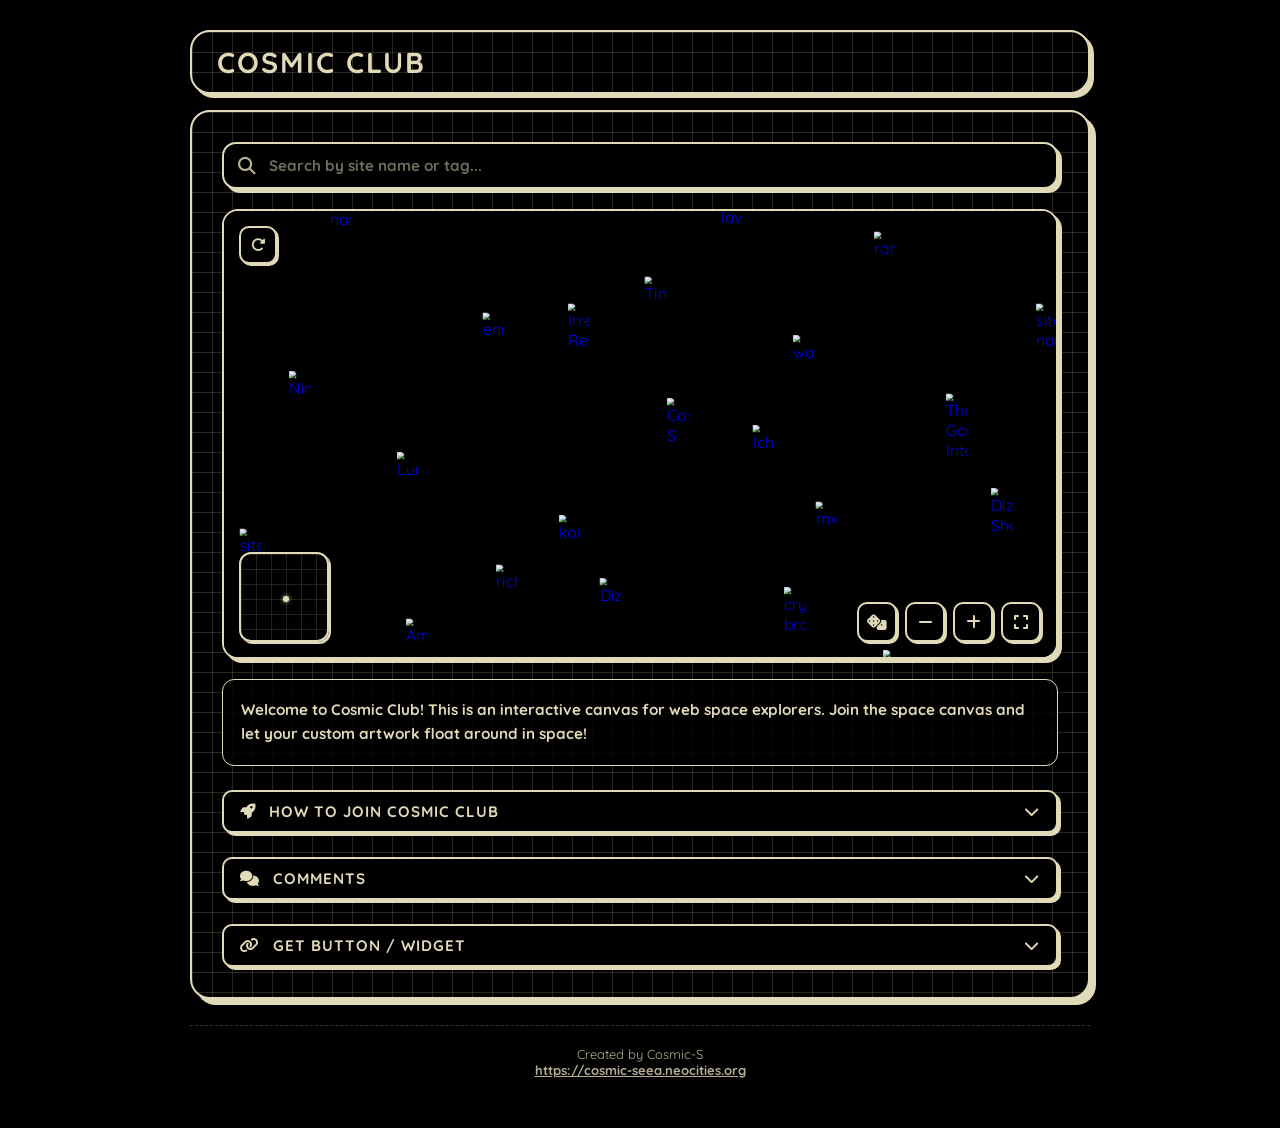
==== commit 2b353572: "Refine button labels and contact information Updated comments and button labels for clarity and cons" ====
--- a/index.html
+++ b/index.html
@@ -1014,7 +1014,7 @@
         <span>Welcome to Cosmic Club! This is an interactive canvas for web space explorers. Join the space canvas and let your custom artwork float around in space!</span>
       </div>
 
-      <!-- I tre pulsanti ora sono fuori dalla scatola, separati e ordinati -->
+      <!-- I tre pulsanti fuori dalla scatola, separati e puliti -->
       <button class="join-toggle-btn" id="joinToggleBtn" style="margin-top: 4px;">
         <span><i class="fa-solid fa-rocket" style="margin-right: 8px;"></i> HOW TO JOIN COSMIC CLUB</span>
         <i class="fa-solid fa-chevron-down" id="joinChevron"></i>
@@ -1042,19 +1042,20 @@
           <span><i class="fa-solid fa-paper-plane" style="margin-right: 8px;"></i> Submit via Google Form</span>
         </a>
 
+        <!-- Riferimento al guestbook rimosso, tenuta solo l'email -->
         <div class="contact-subtext">
-          <span>Have questions or need information? Contact me via email at <a href="mailto:Seea-star@proton.me">Seea-star@proton.me</a> or leave a message on the <a href="https://cosmic-s.atabook.org/" target="_blank">Guestbook</a>!</span>
+          <span>Have questions or need information? Contact me via email at <a href="mailto:Seea-star@proton.me">Seea-star@proton.me</a>!</span>
         </div>
       </div>
 
+      <!-- Pulsante commenti pulito -->
       <button class="join-toggle-btn" id="commentsToggleBtn" style="margin-top: 4px;">
-        <span><i class="fa-solid fa-comments" style="margin-right: 8px;"></i> COSMIC CLUB COMMENTS</span>
+        <span><i class="fa-solid fa-comments" style="margin-right: 8px;"></i> COMMENTS</span>
         <i class="fa-solid fa-chevron-down" id="commentsChevron"></i>
       </button>
 
+      <!-- Box dei commenti senza frasi o testi superflui -->
       <div class="join-details-box" id="commentsDetailsBox">
-        <p>Leave a message or comment about the Cosmic Club webring!</p>
-        
         <script src="https://giscus.app/client.js"
                 data-repo="Seea-Star/test"
                 data-repo-id="R_kgDOUchfQg"
@@ -1612,4 +1613,4 @@
   </script>
 
 </body>
-          </html>
+</html>
